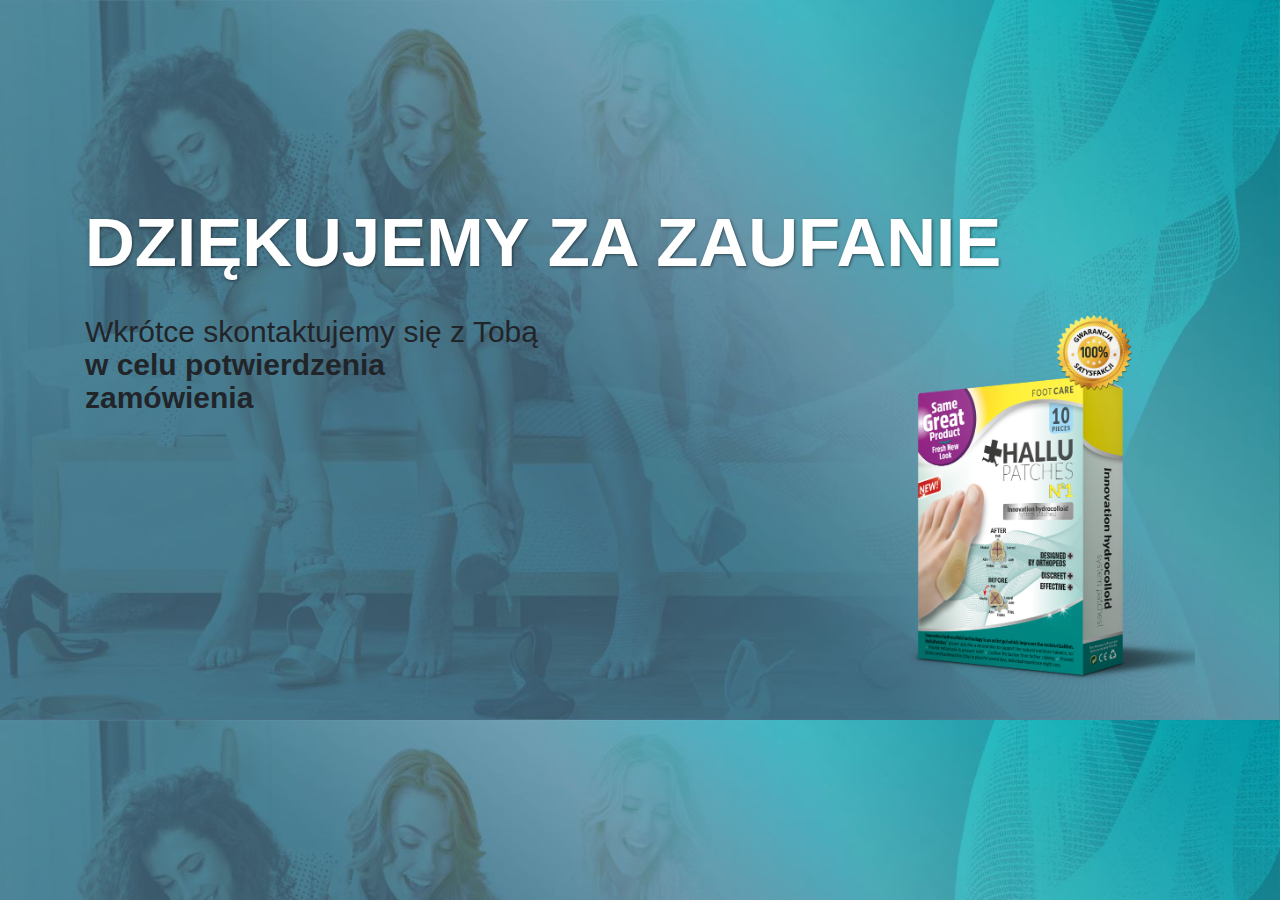
==== thanks.html @ 10486ff1 "init" ====
<!DOCTYPE html>
<html lang="pl">

<head>
    <meta charset="UTF-8">
    <title>Document</title>
    <meta name="viewport" content="width=device-width, initial-scale=1, shrink-to-fit=no">
    <meta http-equiv="x-ua-compatible" content="ie=edge">
    <link rel="stylesheet" href="https://maxcdn.bootstrapcdn.com/bootstrap/4.0.0-beta.2/css/bootstrap.min.css">
    <link rel="stylesheet" href="https://use.fontawesome.com/releases/v5.7.2/css/all.css" integrity="sha384-fnmOCqbTlWIlj8LyTjo7mOUStjsKC4pOpQbqyi7RrhN7udi9RwhKkMHpvLbHG9Sr" crossorigin="anonymous">
    <link rel="stylesheet" href="assets/css/thanks.css">
   
</head>

<body>
<div class="container">
    <h1>DZIĘKUJEMY ZA ZAUFANIE</h1>
     <img src="assets/img/product-box-mockup_2_boczek-v3.png" alt="">
    <p>Wkrótce skontaktujemy się z Tobą<br /> <span class="bold">w celu potwierdzenia<br /> zamówienia</span></p>
   
</div>

    <script src="http://ajax.googleapis.com/ajax/libs/jquery/3.3.1/jquery.min.js"></script>
    <script src="https://cdnjs.cloudflare.com/ajax/libs/popper.js/1.14.7/umd/popper.min.js" integrity="sha384-UO2eT0CpHqdSJQ6hJty5KVphtPhzWj9WO1clHTMGa3JDZwrnQq4sF86dIHNDz0W1" crossorigin="anonymous"></script>
    <script src="https://stackpath.bootstrapcdn.com/bootstrap/4.3.1/js/bootstrap.min.js" integrity="sha384-JjSmVgyd0p3pXB1rRibZUAYoIIy6OrQ6VrjIEaFf/nJGzIxFDsf4x0xIM+B07jRM" crossorigin="anonymous"></script>

    <script src="assets/js/main.js"></script>
</body>

</html>
---- assets/css/thanks.css ----
h1 {
    color: white;
    font-size: 69px;
    font-weight: 700;
    text-shadow: 1px 1px 3px rgba(0,0,0,0.5);
    margin-bottom: 30px;
}

p {
    font-size: 30px;
    line-height: 1.1;
}

.bold {
    font-weight: 700;
}

body {
    background-image: url(../img/header-bg.jpg);
  background-size: cover;
    
}

.container {
    position: absolute;
   top: 50%;
    left: 50%;
    margin-right: -50%;
    transform: translate(-50%, -50%);
}

img {
    width: 300px;
    float: right;
}
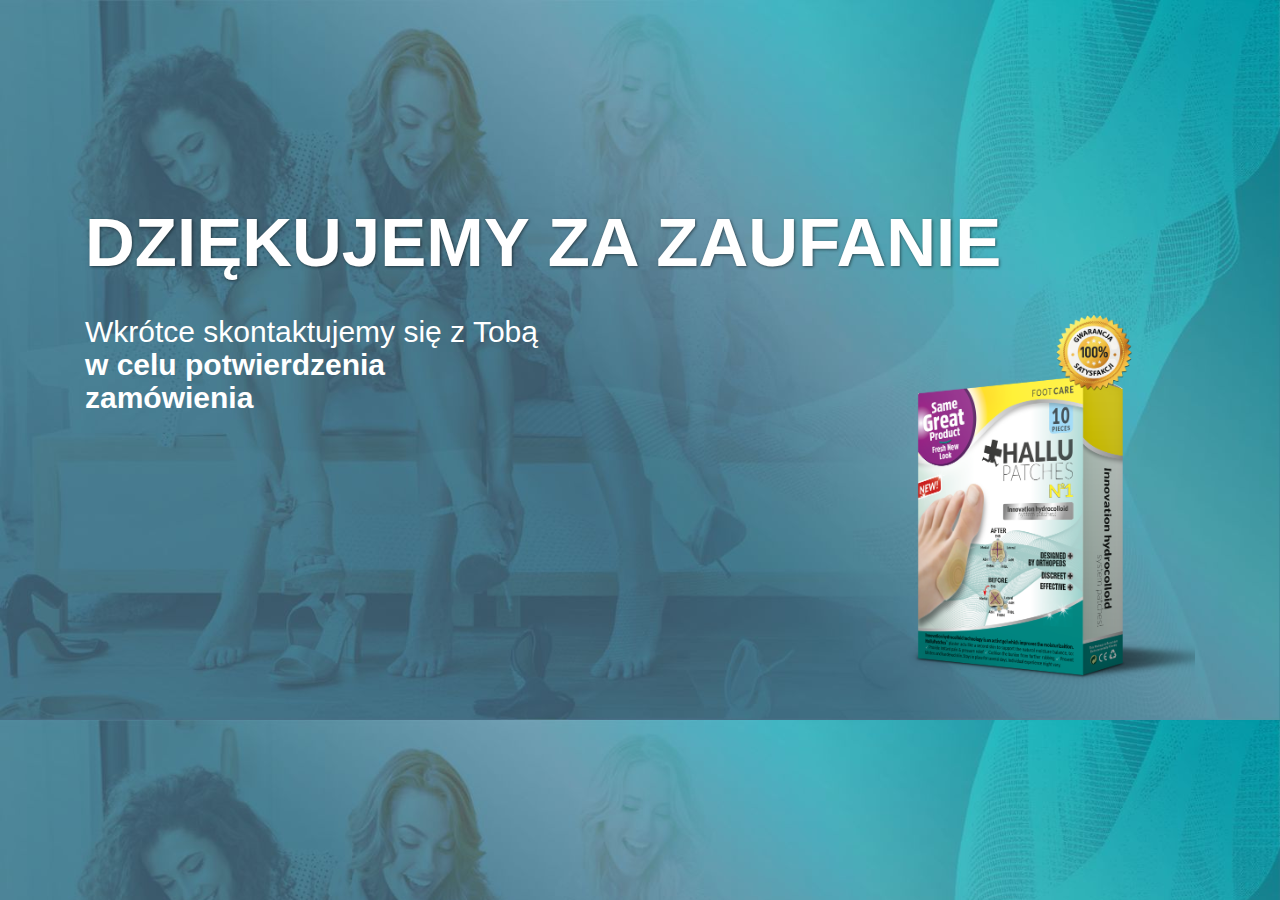
==== commit 0c360af8: "update" ====
--- a/thanks.html
+++ b/thanks.html
@@ -16,7 +16,7 @@
 <div class="container">
     <h1>DZIĘKUJEMY ZA ZAUFANIE</h1>
      <img src="assets/img/product-box-mockup_2_boczek-v3.png" alt="">
-    <p>Wkrótce skontaktujemy się z Tobą<br /> <span class="bold">w celu potwierdzenia<br /> zamówienia</span></p>
+    <p class="text-white">Wkrótce skontaktujemy się z Tobą<br /> <span class="bold">w celu potwierdzenia<br /> zamówienia</span></p>
    
 </div>
 
